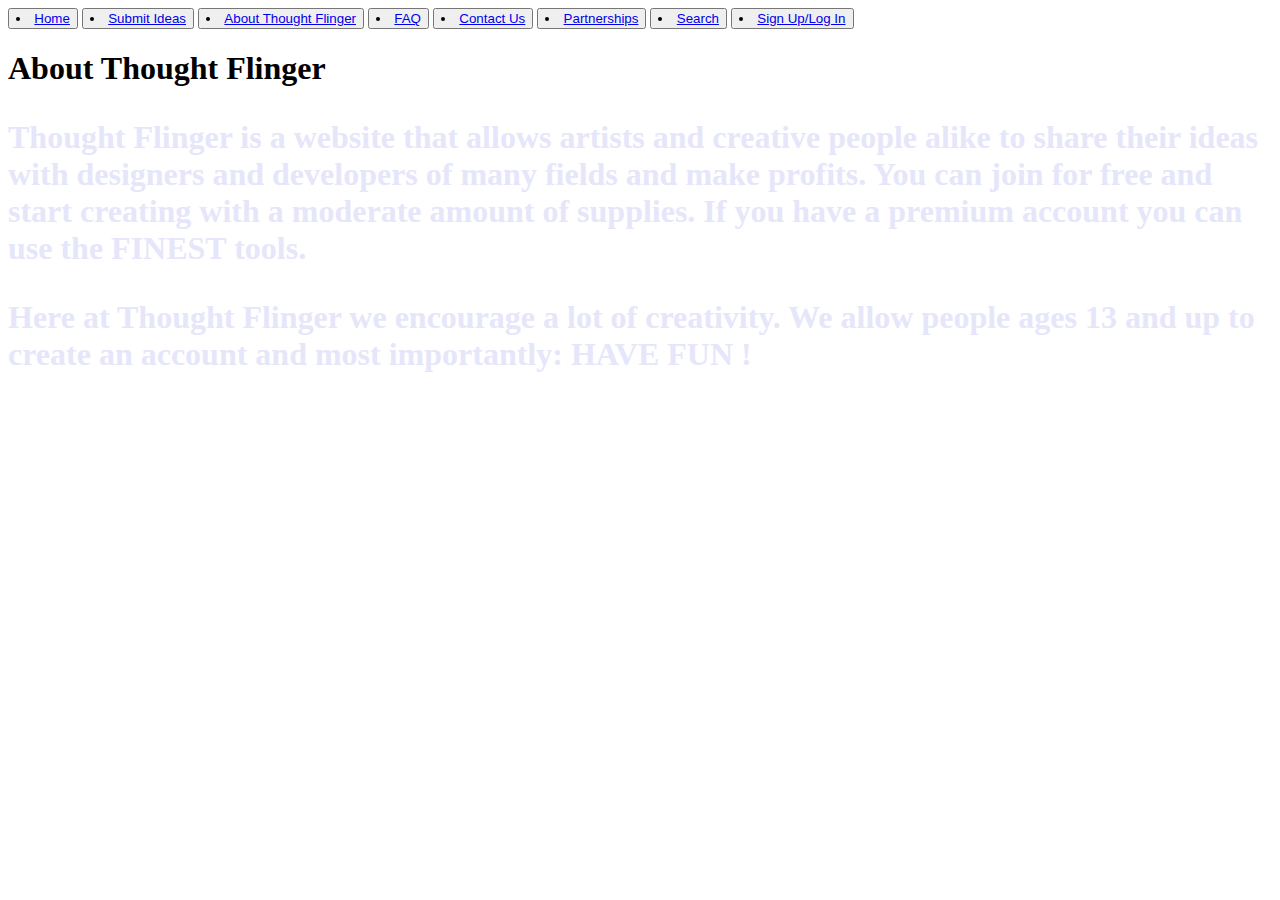
==== aboutthoughtflinger.html @ 69b83f78 "new page." ====
<div id="section">
<head>

<button> <li><a href= "home.html" > Home</a></li> </button>
 <button> <li><a href= "submitideas.html" > Submit Ideas</a></li> </button>
  <button> <li><a href="aboutthoughtflinger.html">About Thought Flinger</a></li> </button>
  <button> <li><a href= "faq.html">FAQ</a></li> </button>
  <button> <li><a href= "contact.html">Contact Us</a></li> </button>
  <button> <li> <a href= "partnerships.html">Partnerships</a></li> </button>
  <button> <li> <a href="search.html" >Search</a></li> </button>
  <button> <li> <a href= "signup.html"> Sign Up/Log In </a></li> </button>
</ul>

<body background="http://homegoid.com/wp-content/uploads/2016/03/[base64].jpg">





<h1>About Thought Flinger 

 <p> <font color=lavender> Thought Flinger is a website that allows artists and creative people alike to share their ideas with designers and developers of many fields and make profits. You can join for free and start creating with a moderate amount of supplies. If you have a premium account you can use the FINEST tools.  

</p>
<p> Here at Thought Flinger we encourage a lot of creativity. We allow people ages 13 and up to create an account and most importantly: HAVE FUN !

</h1>

</p>

</font>
<ul>
</head>
</body>
</div>
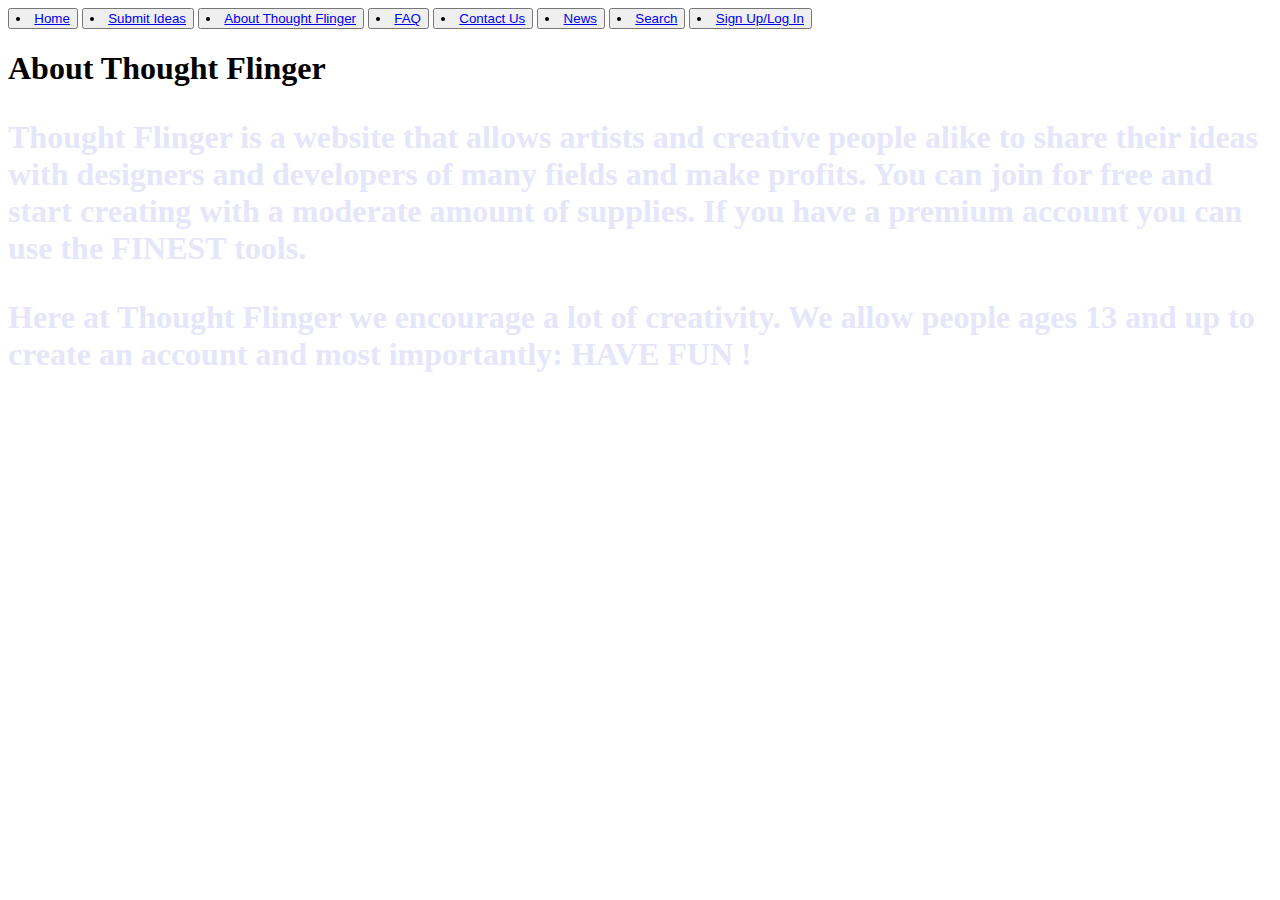
==== commit 435d1235: "add faq and search" ====
--- a/aboutthoughtflinger.html
+++ b/aboutthoughtflinger.html
@@ -4,11 +4,11 @@
 <button> <li><a href= "home.html" > Home</a></li> </button>
  <button> <li><a href= "submitideas.html" > Submit Ideas</a></li> </button>
   <button> <li><a href="aboutthoughtflinger.html">About Thought Flinger</a></li> </button>
-  <button> <li><a href= "faq.html">FAQ</a></li> </button>
+  <button> <li><a href= "Faq.html">FAQ</a></li> </button>
   <button> <li><a href= "contact.html">Contact Us</a></li> </button>
-  <button> <li> <a href= "partnerships.html">Partnerships</a></li> </button>
+  <button> <li> <a href= "news.html">News</a></li> </button>
   <button> <li> <a href="search.html" >Search</a></li> </button>
-  <button> <li> <a href= "signup.html"> Sign Up/Log In </a></li> </button>
+  <button> <li> <a href= "signuporlogin.html"> Sign Up/Log In </a></li> </button>
 </ul>
 
 <body background="http://homegoid.com/wp-content/uploads/2016/03/[base64].jpg">
